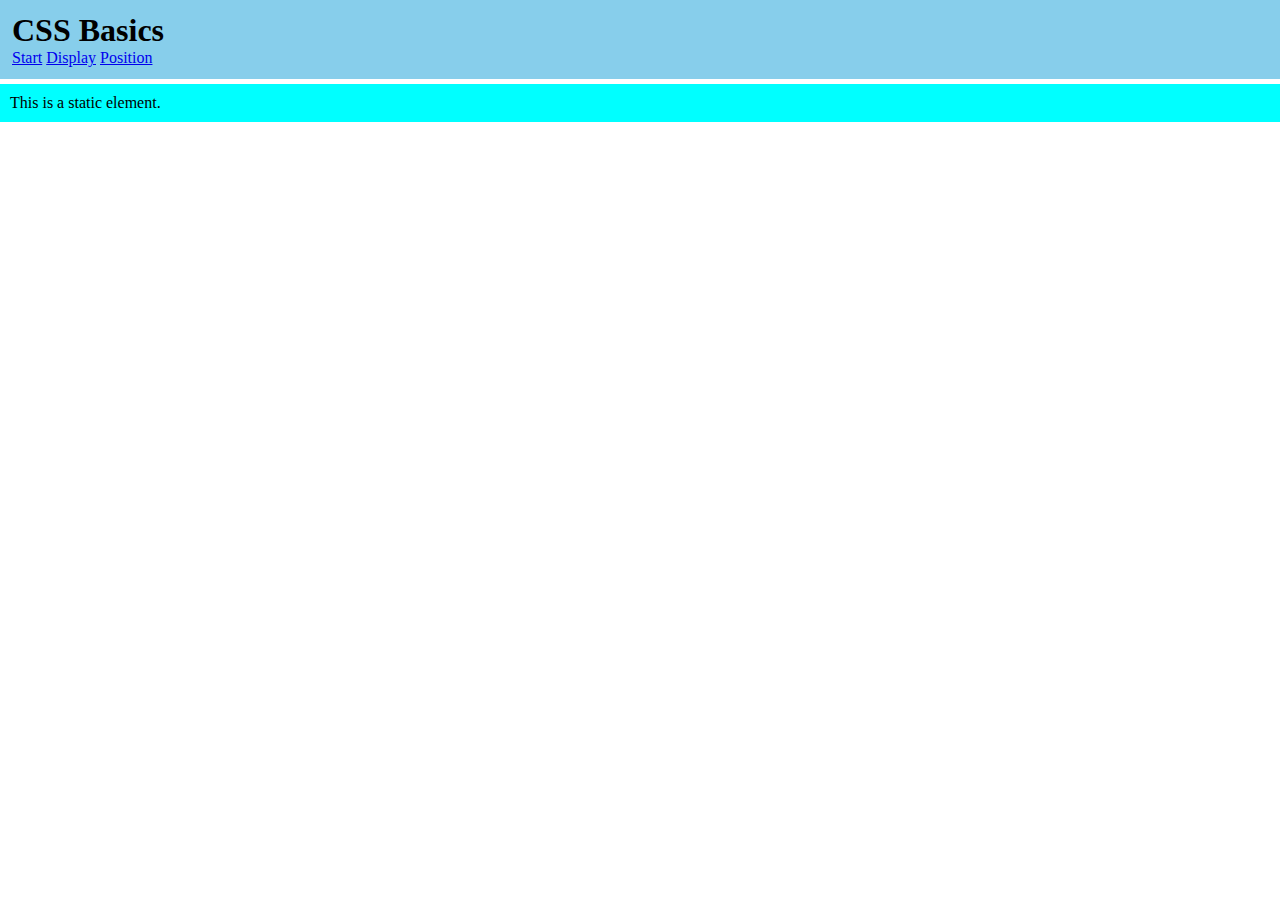
==== position.html @ 12cef949 "created css and html files for position" ====
<!DOCTYPE html>
<html lang="en">
  <head>
    <meta charset="UTF-8" />
    <meta name="viewport" content="width=device-width, initial-scale=1.0" />
    <title>Position</title>
    <link rel="stylesheet" href="position.css" />
    <link rel="stylesheet" href="style.css" />
  </head>
  <body>
    <header>
      <h1>CSS Basics</h1>
      <nav>
        <a href="index.html">Start</a>
        <a href="display.html">Display</a>
        <a href="position.html">Position</a>
      </nav>
    </header>
    <article class="static">This is a static element.</article>
  </body>
</html>
---- position.css ----
article {
  padding: 10px;
  background-color: aqua;
  margin-block: 5px;
}
---- style.css ----
body {
  margin: 0;
}

header {
  background-color: skyblue;
  padding: 12px;
}

h1 {
  margin: 0;
}

main {
  padding: 0 12px;
}

h2 {
  border-bottom: 2px solid skyblue;
}

p {
  background-color: rgb(023, 102, 152);
  color: antiquewhite;
}

.other-p {
  background-color: burlywood;
  color: brown;
}
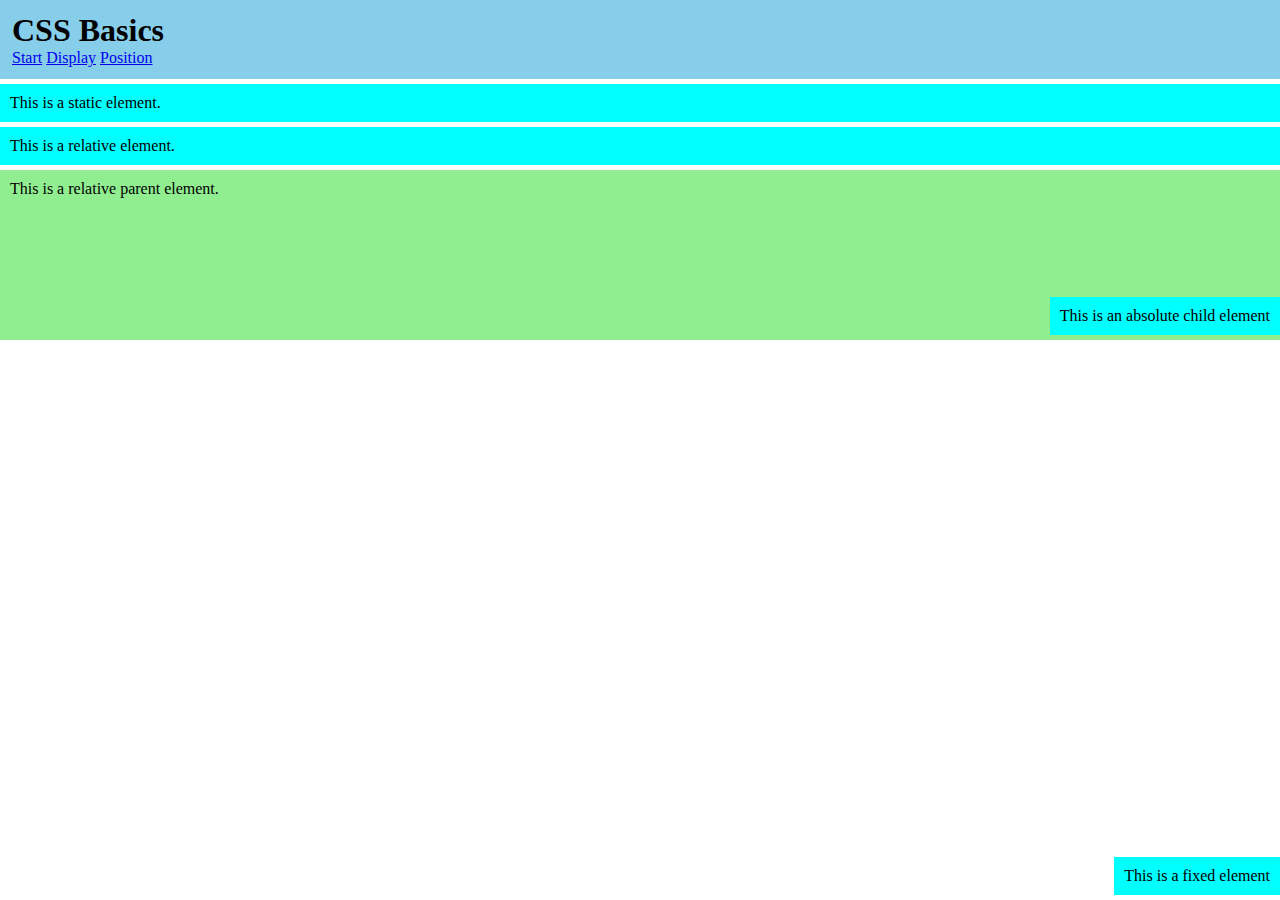
==== commit 6cf74b84: "more changes regarding position" ====
--- a/position.html
+++ b/position.html
@@ -17,5 +17,13 @@
       </nav>
     </header>
     <article class="static">This is a static element.</article>
+    <article class="relative">This is a relative element.</article>
+    <article class="fixed">This is a fixed element</article>
+    <article class="parent-relative">
+      This is a relative parent element.
+      <article class="child-absolute">
+        This is an absolute child element
+      </article>
+    </article>
   </body>
 </html>
--- a/position.css
+++ b/position.css
@@ -3,3 +3,31 @@
   background-color: aqua;
   margin-block: 5px;
 }
+
+.static {
+}
+
+.relative {
+  position: relative;
+  /*top: 10px;
+  left: 10px;*/
+}
+
+.fixed {
+  position: fixed;
+  right: 0;
+  /*left: 0;*/
+  bottom: 0;
+}
+
+.parent-relative {
+  position: relative;
+  background-color: lightgreen;
+  height: 150px;
+}
+
+.child-absolute {
+  position: absolute;
+  right: 0;
+  bottom: 0;
+}
